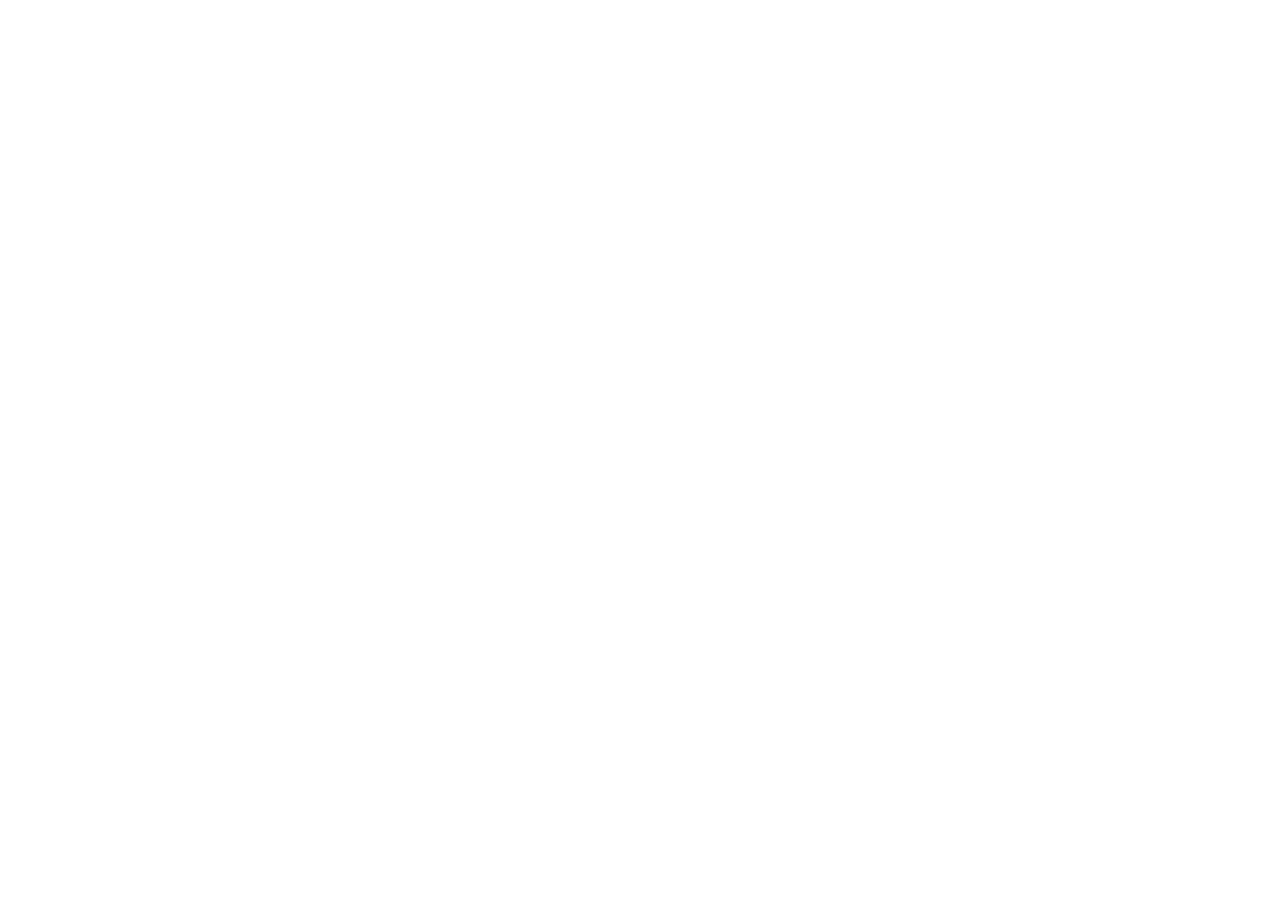
==== Tarefa/flexbox.html @ 09ac72b1 "#" ====
<!DOCTYPE html>
<html lang="pt-br">
<head>
    <meta charset="UTF-8">
    <meta name="viewport" content="width=device-width, initial-scale=1.0">
    <link rel="stylesheet" href="./src/css/style.css">
    <title>Tarefa HTML Cassio</title>
</head>
<body>
    <div class="container">
        <div class="top">
            <div class="left-box">

            </div>
            <div class="right-box">

            </div>
        </div>
        <div class="mid">
            <div class="box1">

            </div>
            <div class="box2">

            </div>
            <div class="box3">

            </div>
            <div class="box4">

            </div>
        </div>
        <div class="lowers">
            <div class="lower1">

            </div>
            <div class="lower2">

            </div>
        </div>
    </div>
</body>
</html>
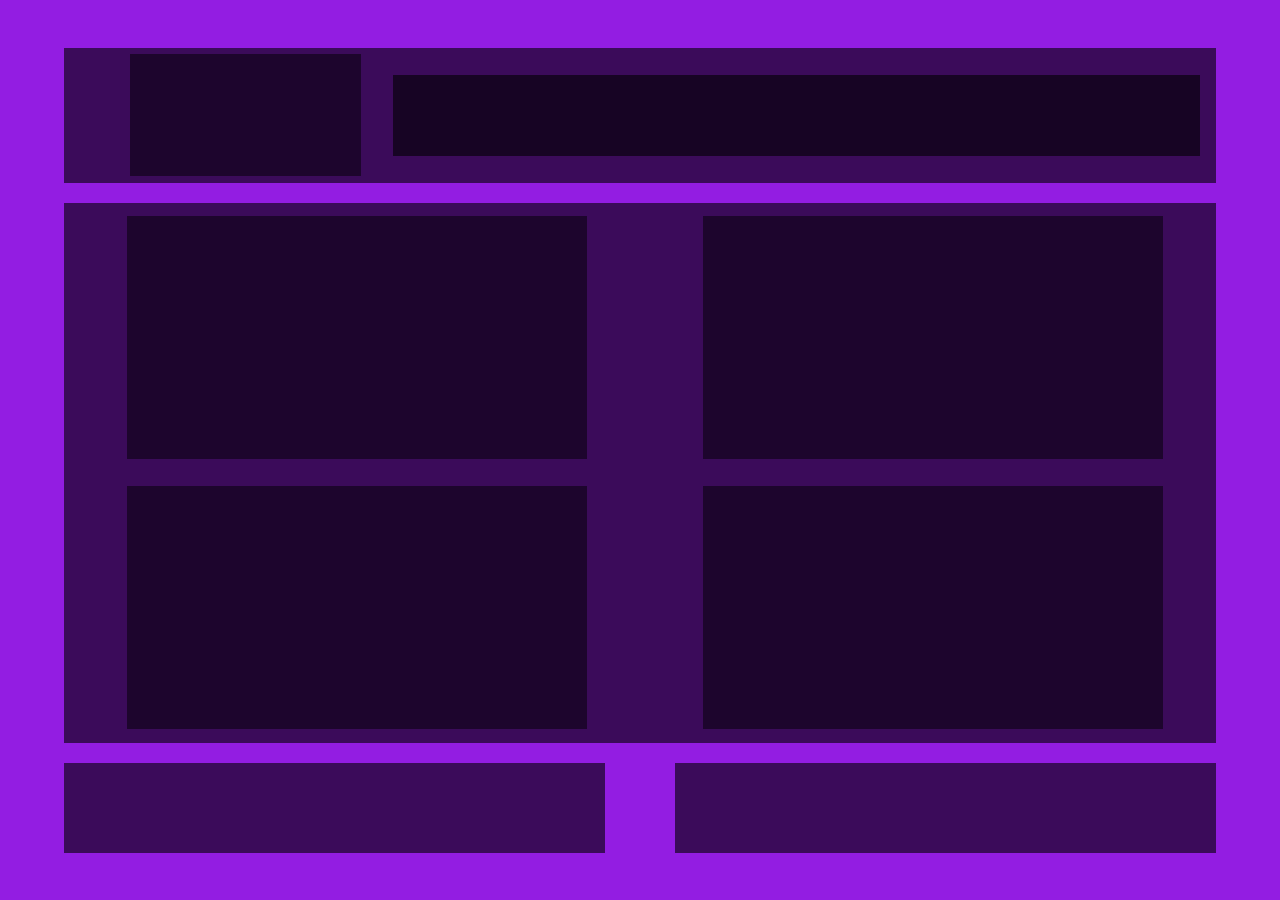
==== commit f01264ef: "'#'" ====
--- a/Tarefa/flexbox.html
+++ b/Tarefa/flexbox.html
@@ -3,7 +3,7 @@
 <head>
     <meta charset="UTF-8">
     <meta name="viewport" content="width=device-width, initial-scale=1.0">
-    <link rel="stylesheet" href="./src/css/style.css">
+    <link rel="stylesheet" href="style.css">
     <title>Tarefa HTML Cassio</title>
 </head>
 <body>
--- a/Tarefa/style.css
+++ b/Tarefa/style.css
@@ -0,0 +1,99 @@
+* {
+    padding: 0;
+    margin: 0;
+    box-sizing: border-box;
+    line-height: 1.8;
+}
+
+.container {
+    display: flex;
+    width: 100%;
+    height: 100vh;
+    background-color: #931de2;
+    flex-direction: column;
+    justify-content: center;
+    align-items: center;
+}
+
+.top {
+    display: flex;
+    background-color: rgb(0, 0, 0, 0.6);
+    width: 90%;
+    height: 15vh;
+    margin: 10px;
+    justify-content: space-around;
+    align-items: center;
+}
+
+.mid {
+    display: flex;
+    background-color: rgb(0, 0, 0, 0.6);
+    width: 90%;
+    height: 60vh;
+    margin: 10px;
+    align-items: center;
+    justify-content: space-around;
+    flex-wrap: wrap;
+}
+
+.lower1 {
+    background-color: rgb(0, 0, 0, 0.6);
+    width: 47%;
+    height: 10vh;
+    
+}
+
+.lower2 {
+    background-color: rgb(0, 0, 0, 0.6);
+    width: 47%;
+    height: 10vh;
+}
+
+.lowers {
+    display: flex;
+    width: 90%;
+    justify-content: space-between;
+    margin: 10px;
+}
+
+.box1 {
+    background-color: rgb(0, 0, 0, 0.5);
+    width: 40%;
+    height: 45%;
+    margin-left: 10px;
+}
+
+.box2 {
+    background-color: rgb(0, 0, 0, 0.5);
+    width: 40%;
+    height: 45%;
+    margin-left: 10px;
+}
+
+.box3{
+    background-color: rgb(0, 0, 0, 0.5);
+    width: 40%;
+    height: 45%;
+    margin-left: 10px;
+}
+
+.box4 {
+    background-color: rgb(0, 0, 0, 0.5);
+    width: 40%;
+    height: 45%;
+    margin-left: 10px;
+}
+
+.left-box {
+    background-color: rgb(0, 0, 0, 0.5);
+    margin-left: 50px;
+    width: 20%;
+    height: 90%;
+}
+
+.right-box {
+    background-color: rgb(0, 0, 0, 0.6);
+    width: 70%;
+    height: 60%;
+}
+
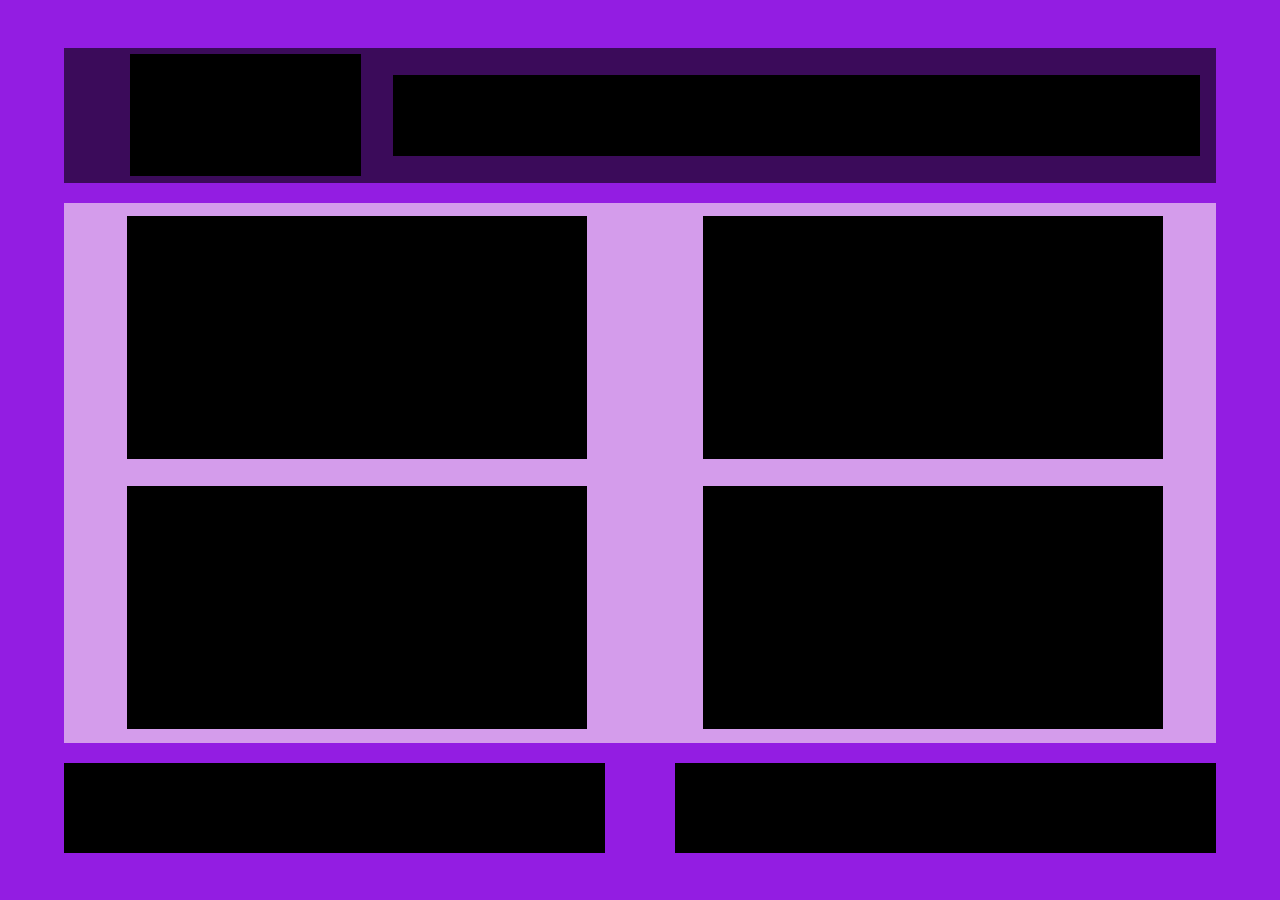
==== commit c3dfc1ca: "'#'" ====
--- a/Tarefa/flexbox.html
+++ b/Tarefa/flexbox.html
@@ -4,37 +4,37 @@
     <meta charset="UTF-8">
     <meta name="viewport" content="width=device-width, initial-scale=1.0">
     <link rel="stylesheet" href="style.css">
-    <title>Tarefa HTML Cassio</title>
+    <title>Tarefa HTML </title>
 </head>
 <body>
     <div class="container">
         <div class="top">
-            <div class="left-box">
+            <div class="topbox1">
 
             </div>
-            <div class="right-box">
+            <div class="topbox2">
 
             </div>
         </div>
         <div class="mid">
-            <div class="box1">
+            <div class="midbox">
 
             </div>
-            <div class="box2">
+            <div class="midbox">
 
             </div>
-            <div class="box3">
+            <div class="midbox">
 
             </div>
-            <div class="box4">
+            <div class="midbox">
 
             </div>
         </div>
         <div class="lowers">
-            <div class="lower1">
+            <div class="lower">
 
             </div>
-            <div class="lower2">
+            <div class="lower">
 
             </div>
         </div>
--- a/Tarefa/style.css
+++ b/Tarefa/style.css
@@ -27,7 +27,7 @@
 
 .mid {
     display: flex;
-    background-color: rgb(0, 0, 0, 0.6);
+    background-color: rgba(255, 241, 241, 0.6);
     width: 90%;
     height: 60vh;
     margin: 10px;
@@ -36,18 +36,14 @@
     flex-wrap: wrap;
 }
 
-.lower1 {
-    background-color: rgb(0, 0, 0, 0.6);
+.lower {
+    background-color: rgb(0, 0, 0);
     width: 47%;
     height: 10vh;
     
 }
 
-.lower2 {
-    background-color: rgb(0, 0, 0, 0.6);
-    width: 47%;
-    height: 10vh;
-}
+
 
 .lowers {
     display: flex;
@@ -56,43 +52,23 @@
     margin: 10px;
 }
 
-.box1 {
-    background-color: rgb(0, 0, 0, 0.5);
+.midbox {
+    background-color: rgb(0, 0, 0);
     width: 40%;
     height: 45%;
     margin-left: 10px;
 }
 
-.box2 {
-    background-color: rgb(0, 0, 0, 0.5);
-    width: 40%;
-    height: 45%;
-    margin-left: 10px;
-}
 
-.box3{
-    background-color: rgb(0, 0, 0, 0.5);
-    width: 40%;
-    height: 45%;
-    margin-left: 10px;
-}
-
-.box4 {
-    background-color: rgb(0, 0, 0, 0.5);
-    width: 40%;
-    height: 45%;
-    margin-left: 10px;
-}
-
-.left-box {
-    background-color: rgb(0, 0, 0, 0.5);
+.topbox1 {
+    background-color: rgb(0, 0, 0);
     margin-left: 50px;
     width: 20%;
     height: 90%;
 }
 
-.right-box {
-    background-color: rgb(0, 0, 0, 0.6);
+.topbox2 {
+    background-color: rgb(0, 0, 0);
     width: 70%;
     height: 60%;
 }
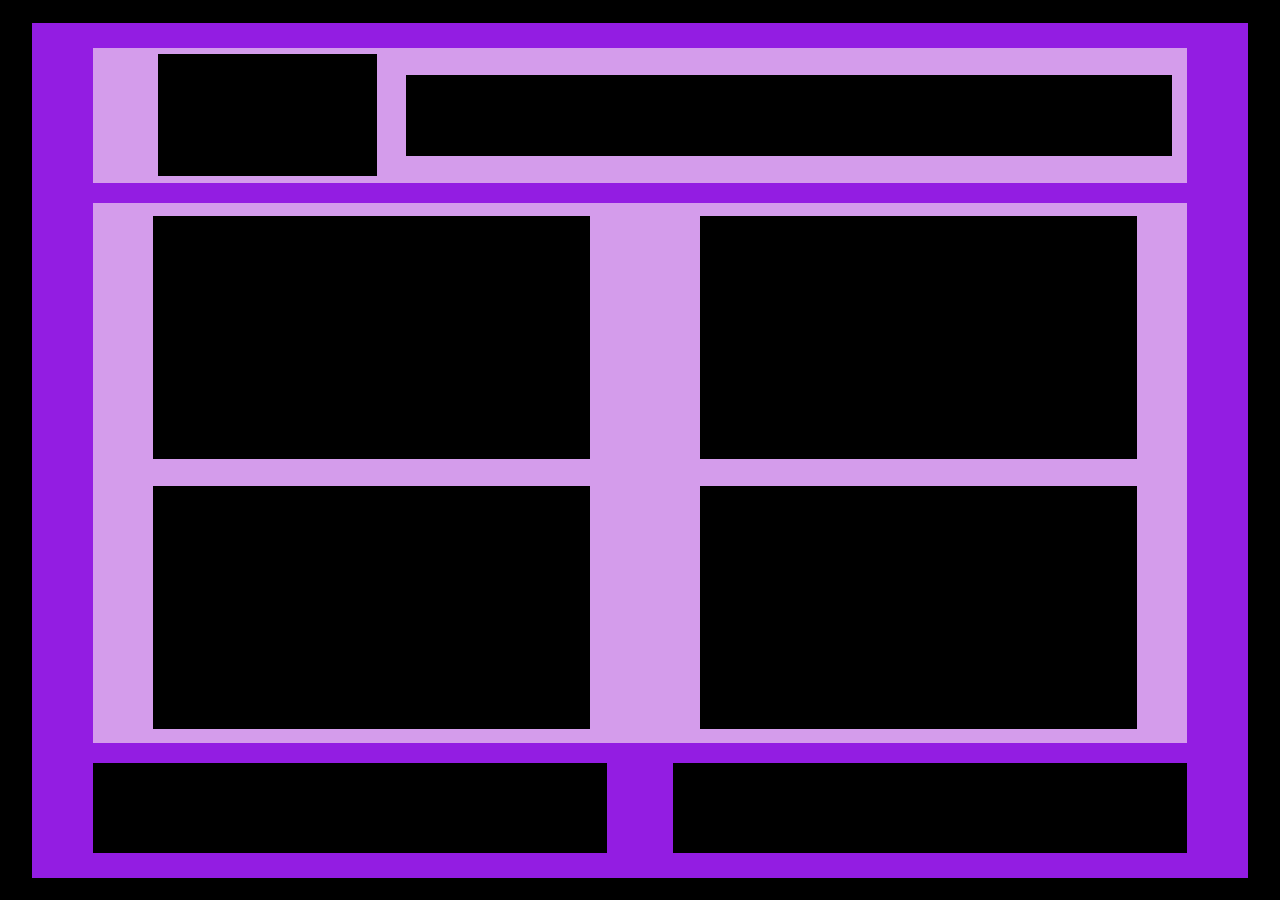
==== commit d240086f: "'#'" ====
--- a/Tarefa/flexbox.html
+++ b/Tarefa/flexbox.html
@@ -7,7 +7,8 @@
     <title>Tarefa HTML </title>
 </head>
 <body>
-    <div class="container">
+    <div class="containerpai" >
+    <div class="containerfilho">
         <div class="top">
             <div class="topbox1">
 
@@ -21,7 +22,7 @@
 
             </div>
             <div class="midbox">
-
+                
             </div>
             <div class="midbox">
 
@@ -39,5 +40,6 @@
             </div>
         </div>
     </div>
+</div>
 </body>
 </html>--- a/Tarefa/style.css
+++ b/Tarefa/style.css
@@ -1,14 +1,22 @@
-* {
+*{
+    margin: 0;
     padding: 0;
-    margin: 0;
     box-sizing: border-box;
-    line-height: 1.8;
 }
-
-.container {
+.containerpai {
     display: flex;
     width: 100%;
     height: 100vh;
+    background-color: #000000;
+    flex-direction: column;
+    justify-content: center;
+    align-items: center;
+}
+
+.containerfilho {
+    display: flex;
+    width: 95%;
+    height: 95vh;
     background-color: #931de2;
     flex-direction: column;
     justify-content: center;
@@ -17,7 +25,7 @@
 
 .top {
     display: flex;
-    background-color: rgb(0, 0, 0, 0.6);
+    background-color: rgb(255, 241, 241, 0.6);
     width: 90%;
     height: 15vh;
     margin: 10px;
